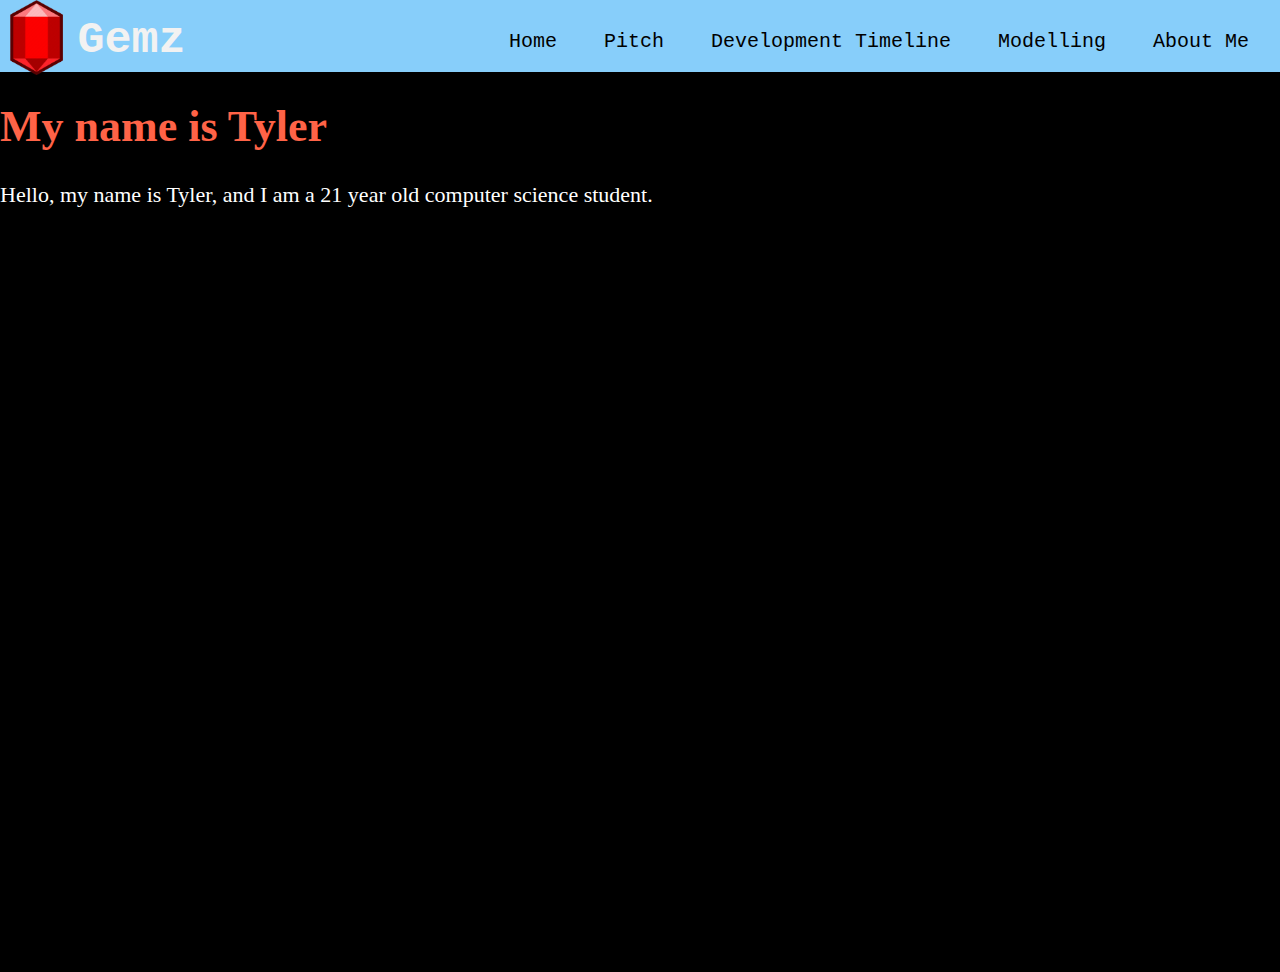
==== Gemz-Design-Narrative/about_me.html @ 70fb317a "Add files via upload" ====
<html lang="en">
<head>
    <meta charset="UTF-8">
    <meta name="viewport" content="width=device-width, initial-scale=1.0">
    <link rel="stylesheet" href="./static/style.css">
    <title>Document</title>
</head>
<body>

    <!-- Top Nav Bar -->
    <div id = "top_nav_bar">
        <a href="index.html"><img src="images\logoIcon.png" alt="logoImage"></a>
        <a href="index.html"><h2>Gemz</h2></a>
        <a href="about_me.html"><h3>About Me</h3></a>
        <a href="modelling.html"><h3>Modelling</h3></a>
        <a href="timeline.html"><h3>Development Timeline</h3></a>
        <a href="pitch.html"><h3>Pitch</h3></a>
        <a href="index.html"><h3>Home</h3></a>
    </div>

    <div id="main-area">
        <h1>My name is Tyler</h1>
        <p>Hello, my name is Tyler, and I am a 21 year old computer science student.
        </p>
        <br>
    </div>
</body>
</html>
---- Gemz-Design-Narrative/static/style.css ----
body{
    background-color:black;
}

#top_nav_bar{
    height: 8%;
    width: 100%;
    position: fixed;
    top: 0;
    bottom: 0;
    left: 0;
    z-index: 1;
    background-color:lightskyblue;
}

#top_nav_bar h3{
    float: right;
    color: black;
    padding: 10px 16px;
    text-decoration: none;
    font-size: 20px;
    margin-right: 15px;
    font-family:'Courier New', Courier, fantasy;
    font-weight:500;
}

#top_nav_bar h2{
    float: left;
    color: #f2f2f2;
    font-size: 45px;
    font-family:'Courier New', Courier, fantasy;
    margin: 15px 5px;
}

#top_nav_bar h3:hover{
    font-weight: bold;
}

#top_nav_bar h2:hover{
    font-weight: bold;
}

#top_nav_bar img{
    float: left;
    height: 75px;
    margin: 0px 10px;
}

#main-area{
    position: absolute;
    left: 0%;
    top: 8%;
    width: 100%;
    height: 100%;
    z-index: 0;
}

#main-area h1{
    color: tomato;
    font-size: 44px;
    font-weight: 600;
}

#main-area p{
    font-size: 22px;
    color: white;
    font-weight: 200;
}

#title-slide{
    width: 100%;
    height: 1000px;
    background-image: url('../images/title-background.jpg');    background-size: cover;
    background-position: center;
    background-repeat: no-repeat;
}

#title-pic {
    height: 150px;
    width: auto;
    display: block;
    margin: 0 auto;
    padding-top: 250px;

}

#introduction{
    width: 100%;
    height: 100%;
    background-color: black;
}

#overview{
    text-align: center;
}
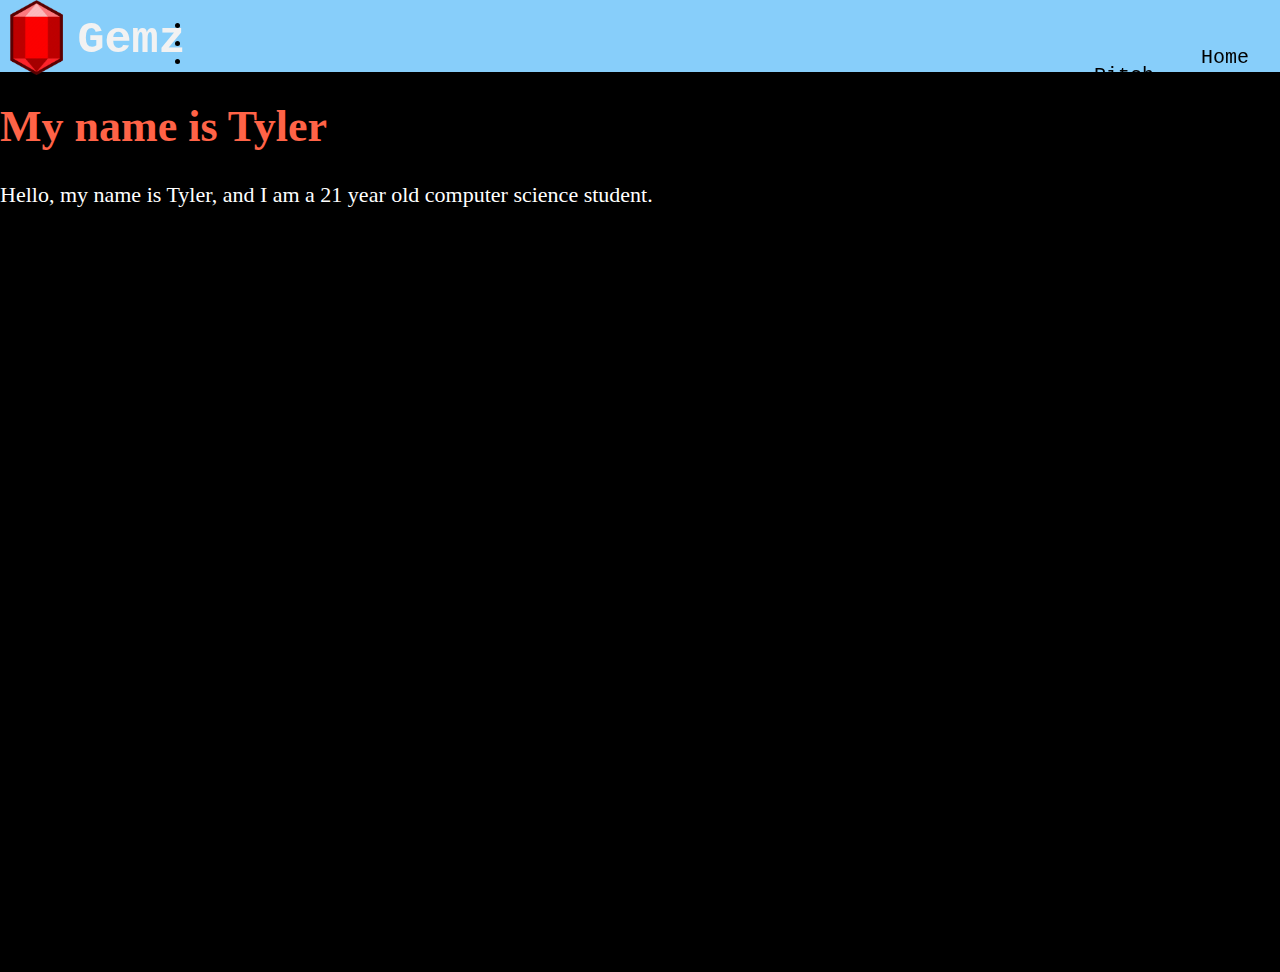
==== commit d5a58934: "for class" ====
--- a/Gemz-Design-Narrative/about_me.html
+++ b/Gemz-Design-Narrative/about_me.html
@@ -1,21 +1,56 @@
 <html lang="en">
+
 <head>
     <meta charset="UTF-8">
     <meta name="viewport" content="width=device-width, initial-scale=1.0">
+    <link rel="preconnect" href="https://fonts.googleapis.com">
+    <link rel="preconnect" href="https://fonts.gstatic.com" crossorigin>
+    <link href="https://fonts.googleapis.com/css2?family=Bebas+Neue&display=swap" rel="stylesheet">
     <link rel="stylesheet" href="./static/style.css">
     <title>Document</title>
 </head>
+
 <body>
 
     <!-- Top Nav Bar -->
-    <div id = "top_nav_bar">
-        <a href="index.html"><img src="images\logoIcon.png" alt="logoImage"></a>
-        <a href="index.html"><h2>Gemz</h2></a>
-        <a href="about_me.html"><h3>About Me</h3></a>
-        <a href="modelling.html"><h3>Modelling</h3></a>
-        <a href="timeline.html"><h3>Development Timeline</h3></a>
-        <a href="pitch.html"><h3>Pitch</h3></a>
-        <a href="index.html"><h3>Home</h3></a>
+    <div id="top_nav_bar">
+
+        <!-- top left logo -->
+        <div id="top-left-logo">
+            <a href="index.html"><img src="images\logoIcon.png" alt="logoImage"></a>
+            <a href="index.html"></a>
+            <h2>Gemz</h2>
+        </div>
+        
+        <!-- top right list -->
+        <ul id="nav-list">
+            <li>
+                <a href="index.html">
+                    <h3>Home</h3>
+                </a>
+            </li>
+            <li>
+                <a href="pitch.html">
+                    <h3>Pitch</h3>
+                </a>
+            </li>
+            <li>
+                <a href="timeline.html">
+                    <h3>Development Timeline</h3>
+                </a>
+            </li>
+            <li>
+                <a href="modelling.html">
+                    <h3>Modelling</h3>
+                </a>
+            </li>
+            <li>
+                <a href="about_me.html">
+                    <h3>About Me</h3>
+                </a>
+            </li>
+        </ul>
+        
     </div>
 
     <div id="main-area">
